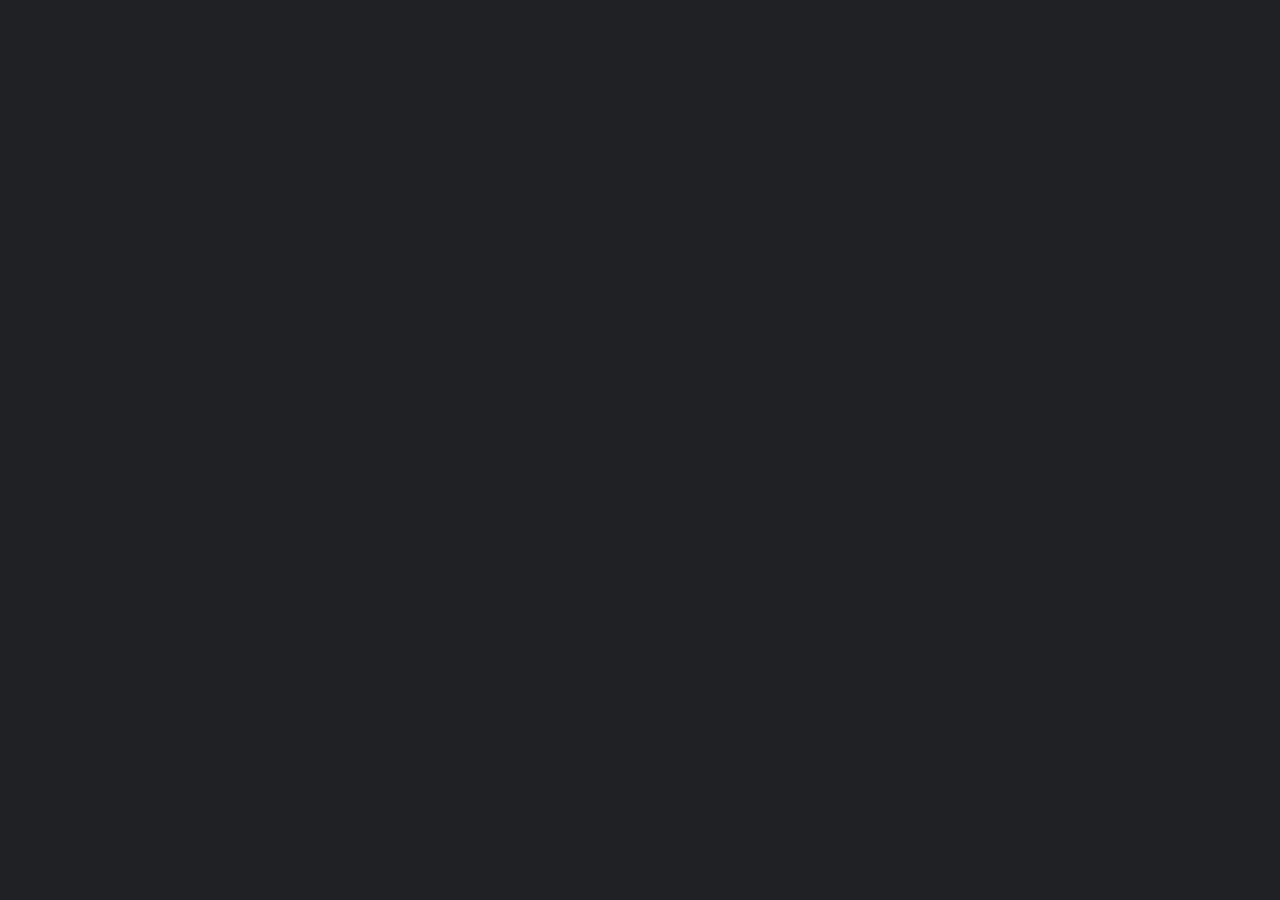
==== index.html @ 6e89cbd8 "change html directory" ====
<!DOCTYPE html>
<html>

<head>
    <title>Aus FIRE</title>
    <!-- Import d3 -->
    <script src="https://d3js.org/d3.v3.min.js"></script>
    <!-- import style sheet -->
    <link rel="stylesheet" href="/css/style.css">

</head>

<body>
    <div id="title_div">
        <div id="title">
            <script type="text/javascript" src="script/text_animation.js"></script>
        </div>
        <div id="subtitle"></div>
    </div>
    <div id="chart">
        <div id="line_chart_div">
            <script src="script/line_chart.js" type="text/javascript"></script>
            <div id="line_chart_tooltip">
                <p id="lct_text"></p>
            </div>

        </div>
        <div id="bar_chart">
            <script src="script/bar_race.js" type="text/javascript"></script>
        </div>

    </div>

    <div id="map">
        <script src="script/dot_map.js" type="text/javascript"></script>
    </div>
    </div>

</body>

</html>
---- css/style.css ----
html{
    background-color: rgb(32,33,36);
}

body {
    font: 12px Helvetica;
}

#title_div {
    min-width: 999;
    min-height: 90;
}

#title {
    color: rgb(211,211,211);
    font-size: 80px;
    padding: 10px;
    margin: 0;
}

#subtitle {
    color: rgb(211,211,211);
    font-size:35px;
    padding: 10px;
}

#line_chart_div{
    background-color: rgb(32,33,36);
    width: 900px;
}

#bar_chart {
    background-color: rgb(32,33,36);
    width: 900px;
}

.axis line {
    fill: none;
    stroke: rgb(211,211,211);
    shape-rendering: crispEdges;
}

.axis text{
    fill:rgb(211,211,211);
}

.x.axis path {
    display: none;
}

.line {
    fill: none;
    stroke: steelblue;
    stroke-width: 2px;
}

.lc_legend_tx {
    fill:rgb(211,211,211);
}

.bar_val {
    fill:rgb(211,211,211);
}
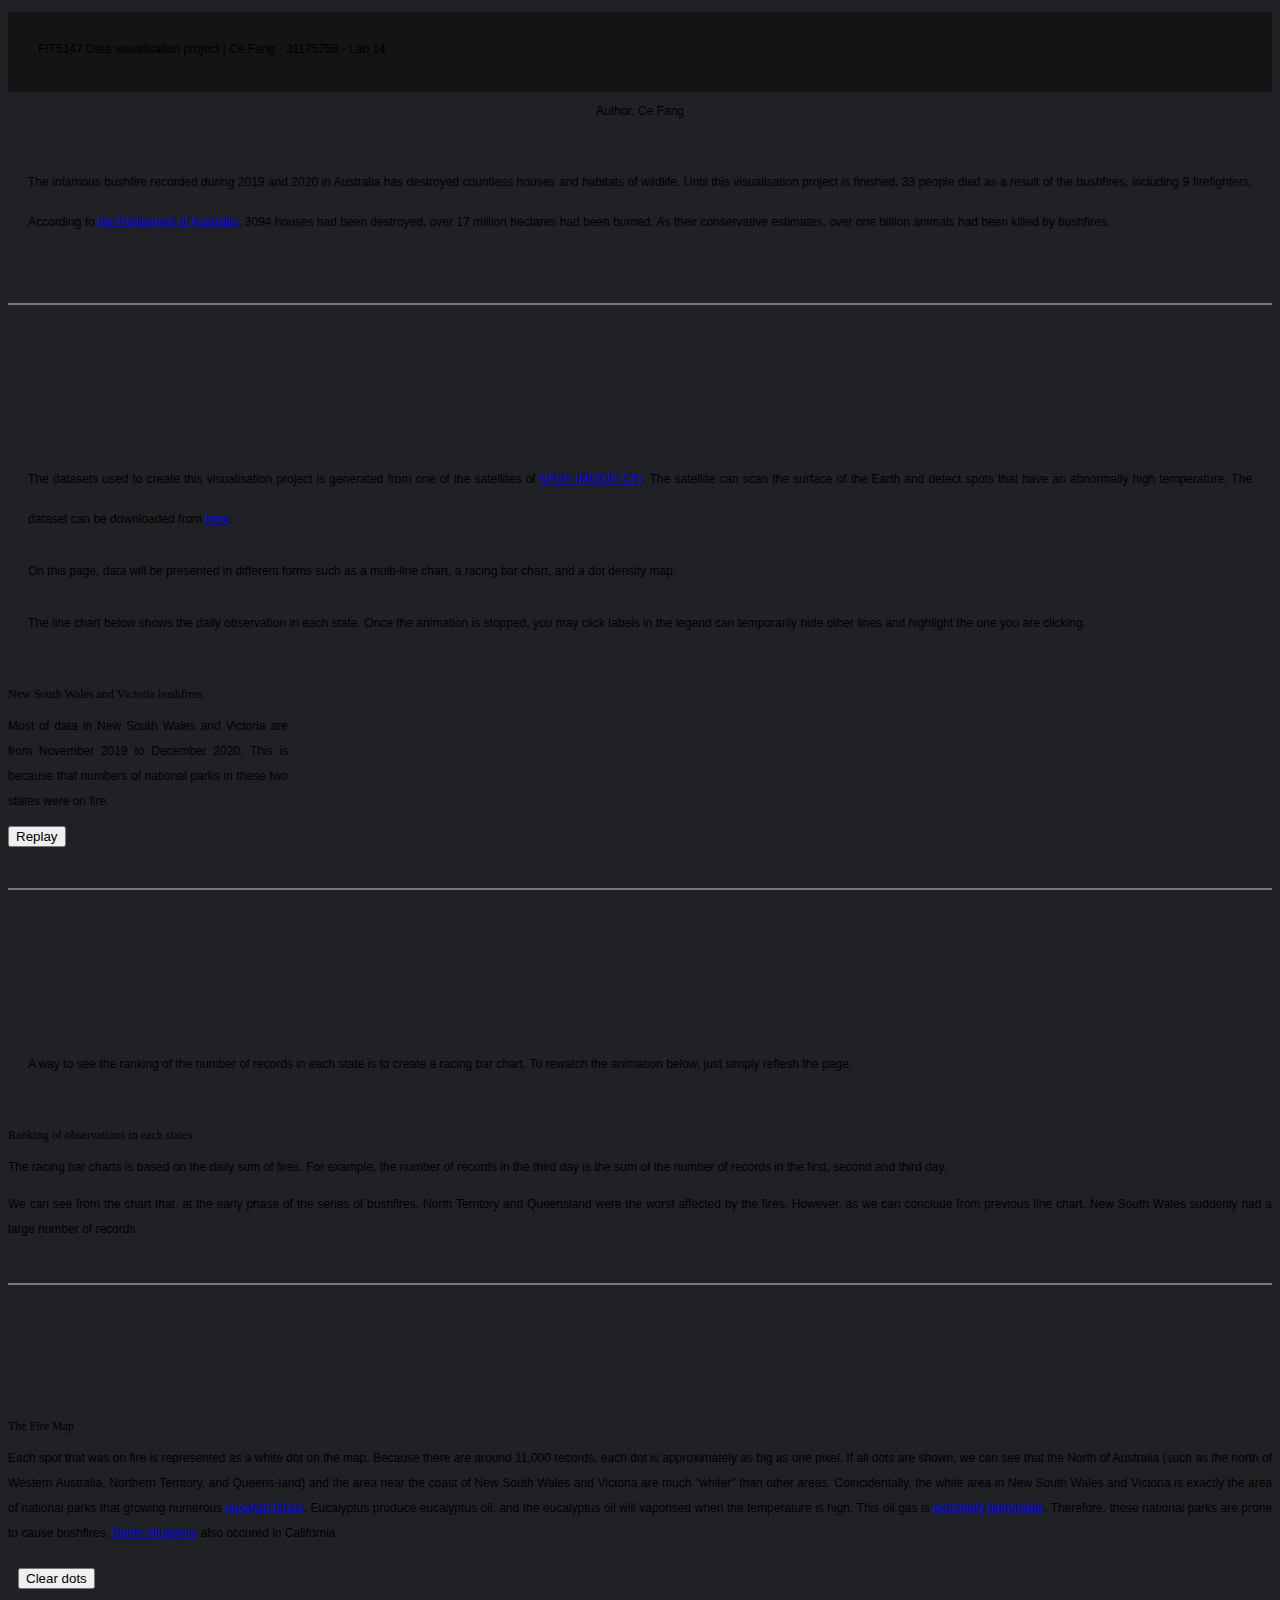
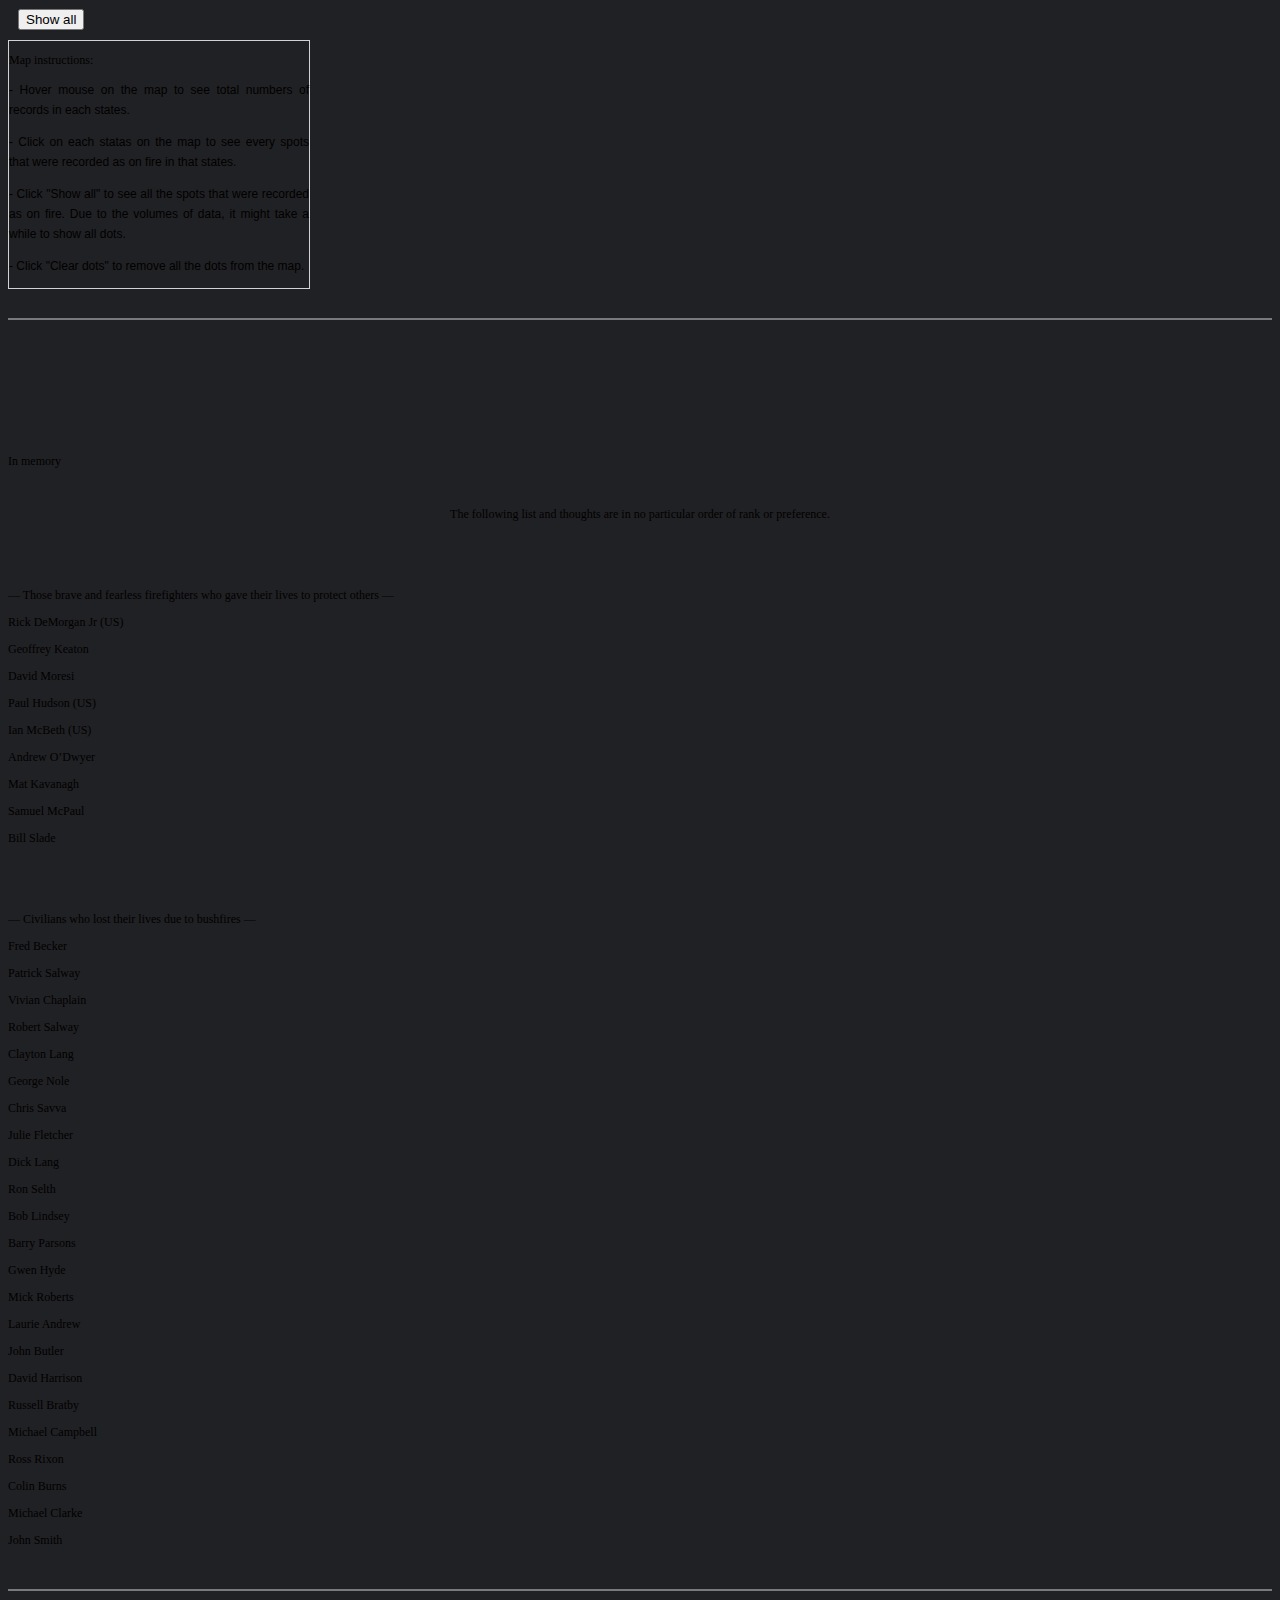
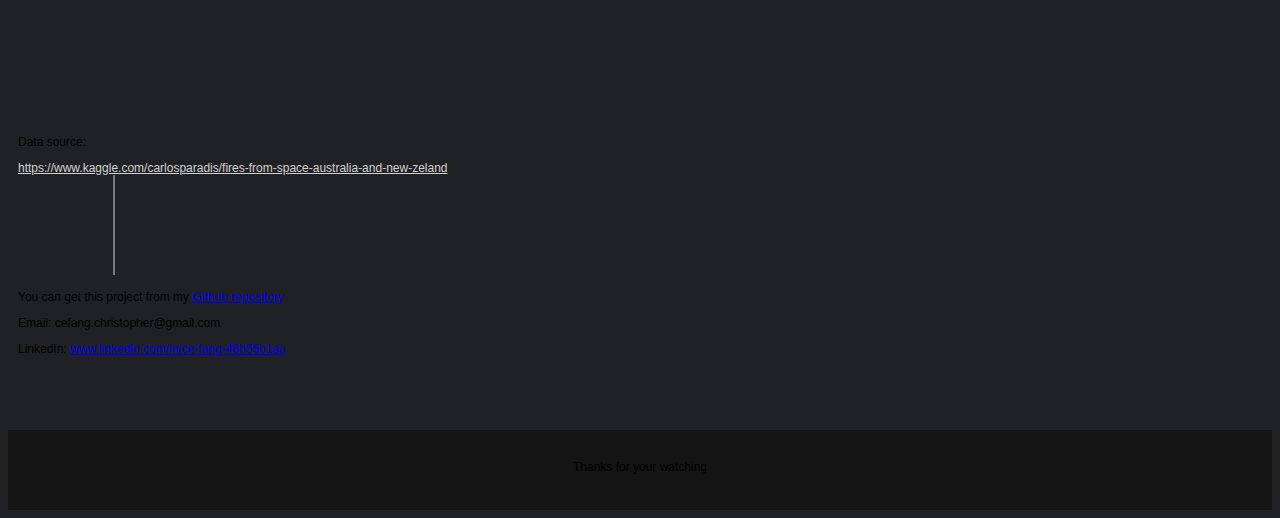
==== commit 575f57b5: "project finished" ====
--- a/index.html
+++ b/index.html
@@ -2,39 +2,411 @@
 <html>
 
 <head>
-    <title>Aus FIRE</title>
+    <title>Australian Bushfire</title>
     <!-- Import d3 -->
     <script src="https://d3js.org/d3.v3.min.js"></script>
     <!-- import style sheet -->
-    <link rel="stylesheet" href="/css/style.css">
+    <link href="https://cdn.jsdelivr.net/npm/bootstrap@5.0.1/dist/css/bootstrap.min.css" rel="stylesheet"
+        integrity="sha384-+0n0xVW2eSR5OomGNYDnhzAbDsOXxcvSN1TPprVMTNDbiYZCxYbOOl7+AMvyTG2x" crossorigin="anonymous">
+    <link rel="stylesheet" href="css/style.css">
+    <!-- import js -->
+
 
 </head>
 
 <body>
-    <div id="title_div">
-        <div id="title">
-            <script type="text/javascript" src="script/text_animation.js"></script>
-        </div>
-        <div id="subtitle"></div>
+    <!-- header (remove if needed)-->
+    <div id="header" style="width:100%;height: 80px;background-color:rgb(20,20,20);">
+        <p class="fs-5" style="padding: 30px;">FIT5147 Data visualisation project | Ce Fang - 31175759 - Lab 14</p>
     </div>
-    <div id="chart">
-        <div id="line_chart_div">
-            <script src="script/line_chart.js" type="text/javascript"></script>
-            <div id="line_chart_tooltip">
-                <p id="lct_text"></p>
-            </div>
-
-        </div>
-        <div id="bar_chart">
-            <script src="script/bar_race.js" type="text/javascript"></script>
+    <!-- container -->
+    <div class="container-xl">
+        <div class="row">
+
+            <div id="title_div" class="col">
+                <script type="text/javascript" src="script/text_animation.js"></script>
+            </div>
+            <p class="fs-5"
+                style="text-align: center; font-family:'Gill Sans', 'Gill Sans MT', Calibri, 'Trebuchet MS', sans-serif ;">
+                Author: Ce Fang</p>
+        </div>
+        <div class="row">
+            <div id="subtitle_div" class="col" style="padding:20px;">
+                <p class="fs-4"
+                    style="text-align: left; font-family: 'Gill Sans', 'Gill Sans MT', Calibri, 'Trebuchet MS', sans-serif; line-height: 40px; text-align: justify;">
+                    The infamous bushfire recorded during 2019 and 2020 in Australia has destroyed countless houses and
+                    habitats of wildlife. Until this visualisation project is finished, 33 people died as a result of
+                    the bushfires, including 9 firefighters. According to <a
+                        href="https://www.aph.gov.au/About_Parliament/Parliamentary_Departments/Parliamentary_Library/pubs/rp/rp1920/Quick_Guides/AustralianBushfires"
+                        target="_blank">the Parliament of Australia</a>, 3094 houses had been destroyed, over 17 million
+                    hectares had been burned. As their conservative estimates, over one billion animals had been killed
+                    by bushfires.
+                </p>
+            </div>
+        </div>
+        <div class="section_end">
+            <svg height="100%" , width="100%">
+                <line x1="0" y1="30" x2="1400" y2="30" style="stroke:rgb(211,211,211);stroke-width:1" />
+            </svg>
+        </div>
+        <div class="row">
+            <div id="body_tx" class="col" style="padding:20px;">
+                <p class="fs-4"
+                    style="text-align: left; font-family: 'Gill Sans', 'Gill Sans MT', Calibri, 'Trebuchet MS', sans-serif; line-height: 40px;text-align: justify;">
+                    The datasets used to create this visualisation project is generated from one of the satellites of <a
+                        href="https://modis.gsfc.nasa.gov/" target="_blank">NASA (MODIS C6)</a>. The satellite can scan
+                    the surface of the Earth and detect spots that have an abnormally high temperature.
+                    The dataset can be downloaded from <a
+                        href="https://www.kaggle.com/carlosparadis/fires-from-space-australia-and-new-zeland"
+                        target="_blank">here</a>.
+                </p>
+                <p class="fs-4"
+                    style="text-align: left; font-family: 'Gill Sans', 'Gill Sans MT', Calibri, 'Trebuchet MS', sans-serif; line-height: 40px;text-align: justify;">
+                    On this page, data will be presented in different forms such as a multi-line chart, a racing bar
+                    chart, and a dot density map.
+                </p>
+                <p class="fs-4"
+                    style="text-align: left; font-family: 'Gill Sans', 'Gill Sans MT', Calibri, 'Trebuchet MS', sans-serif; line-height: 40px;text-align: justify;">
+                    The line chart below shows the daily observation in each state. Once the animation is stopped, you
+                    may click labels in the legend can temporarily hide other lines and highlight the one you are
+                    clicking.
+                </p>
+            </div>
+        </div>
+        <div class="row">
+            <div class="col-3 align-self-center">
+                <div class="row">
+                    <div id="body_tx">
+                        <p class="fs-4 fw-bold" style="text-align: left;font-family:'Gill Sans';">New South Wales and
+                            Victoria bushfires</p>
+                        <p class="fs-6" style="line-height: 25px;width:280px;text-align: justify;">Most of data in New
+                            South Wales and Victoria are from
+                            November
+                            2019 to December 2020. This is
+                            because that numbers of national parks in these two states were on fire. </p>
+                    </div>
+                </div>
+                <div class="row">
+                    <div class="col"></div>
+                    <div class="col"><button id="rly_btn" type="button" class="btn btn-outline-light"
+                            style="width: fit-content;height: fit-content;">Replay</button></div>
+                    <div class="col"></div>
+                </div>
+
+            </div>
+            <div class="col-9">
+
+                <div id="line_chart_div">
+                    <script src="script/line_chart.js" type="text/javascript"></script>
+
+                    <div id="line_chart_tooltip">
+                        <p id="lct_text"></p>
+                    </div>
+
+                </div>
+            </div>
+        </div>
+        <div class="section_end">
+            <svg height="100%" , width="100%">
+                <line x1="0" y1="30" x2="1400" y2="30" style="stroke:rgb(211,211,211);stroke-width:1" />
+            </svg>
+        </div>
+        <div class="row">
+            <div id="body_tx" class="col" style="padding:20px;">
+                <p class="fs-4"
+                    style="text-align: left; font-family: 'Gill Sans', 'Gill Sans MT', Calibri, 'Trebuchet MS', sans-serif; line-height: 40px;text-align: justify;">
+                    A way to see the ranking of the number of records in each state is to create a racing bar chart. To
+                    rewatch the animation below, just simply reflesh the page.
+                </p>
+            </div>
+        </div>
+        <div class="row">
+
+            <div class="col-7">
+                <div id="bar_chart">
+                    <script src="script/bar_race.js" type="text/javascript"></script>
+                </div>
+            </div>
+
+            <div class="col-5 align-self-center">
+                <div class="row ">
+                    <div id="body_tx">
+                        <p class="fs-4 fw-bold" style="text-align: left;font-family:'Gill Sans';">Ranking of
+                            observations in each states</p>
+                        <p class="fs-6" style="line-height: 25px;text-align: justify;">
+                            The racing bar charts is based on the daily sum of fires. For example, the number of records
+                            in the third day is the sum of the number of records in the first, second and third day.
+                        </p>
+                        <p class="fs-6" style="line-height: 25px;text-align: justify;">
+                            We can see from the chart that, at the early phase of the series of bushfires, North
+                            Territory and Queensland were the worst affected by the fires. However, as we can conclude
+                            from previous line chart, New South Wales suddenly had a large number of records.
+                        </p>
+                    </div>
+                </div>
+            </div>
+        </div>
+        <div class="section_end">
+            <svg height="100%" , width="100%">
+                <line x1="0" y1="30" x2="1400" y2="30" style="stroke:rgb(211,211,211);stroke-width:1" />
+            </svg>
+        </div>
+        <div class="row">
+            <div class="col-3 align-self-center">
+                <div class="row">
+                    <div id="body_tx">
+                        <p class="fs-4 fw-bold" style="text-align: left;font-family:'Gill Sans';">The Fire Map</p>
+                        <p class="fs-6" style="line-height: 25px;text-align: justify;">
+                            Each spot that was on fire is represented as a white dot on the map. Because there are
+                            around 11,000 records, each dot is approximately as big as one pixel. If all dots are shown,
+                            we can see that the North of Australia (such as the north of Western Australia, Northern
+                            Territory, and Queens-land) and the area near the coast of New South Wales and Victoria are
+                            much "whiter" than other areas. Coincidentally, the white area in New South Wales and
+                            Victoria is exactly the area of national parks that growing numerous <a
+                                href="https://www.nationalparks.nsw.gov.au/environments/eucalypt-forest-environments"
+                                target="_blank">eucalypt
+                                forest</a>. Eucalyptus produce eucalyptus oil, and the eucalyptus oil will vaporised
+                            when the temperature is high. This oil gas is <a
+                                href="https://www.gardeningknowhow.com/ornamental/trees/eucalyptus/eucalyptus-fire-hazards.htm"
+                                target="_blank">extremely flammable</a>. Therefore, these national
+                            parks are prone to cause bushfires. <a
+                                href="https://www.kqed.org/science/4209/eucalyptus-california-icon-fire-hazard-and-invasive-species"
+                                target="_blank">Same situations</a> also occured in California.
+                        </p>
+                    </div>
+                </div>
+                <div class="row">
+                    <div class="col"></div>
+                    <div class="col-5">
+                        <div class="row" style="padding:10px;">
+                            <button id="clr_dots_btn" type="button" class="btn btn-outline-light">Clear dots</button>
+                        </div>
+                        <div class="row" style="padding:10px;">
+                            <button id="show_dots_btn" type="button" class="btn btn-outline-light">Show all</button>
+                        </div>
+                    </div>
+                    <div class="col"></div>
+
+                </div>
+                <div class="row">
+                    <div id="body_tx" style="border: 1px solid rgb(211,211,211);width: 300px;">
+                        <p class="fs-5" style="text-align: left;font-family:'Gill Sans';">Map instructions: </p>
+                        <p class="fs-6" style="line-height: 20px;text-align: justify;">
+                            - Hover mouse on the map to see total numbers of records in each states.
+                        </p>
+                        <p class="fs-6" style="line-height: 20px;text-align: justify;">
+                            - Click on each statas on the map to see every spots that were recorded as on fire in that
+                            states.
+                        </p>
+                        <p class="fs-6" style="line-height: 20px;text-align: justify;">
+                            - Click "Show all" to see all the spots that were recorded as on fire. Due to the volumes of
+                            data, it might take a while to show all dots.
+                        </p>
+                        <p class="fs-6" style="line-height: 20px;text-align: justify;">
+                            - Click "Clear dots" to remove all the dots from the map.
+                        </p>
+                    </div>
+                </div>
+
+            </div>
+            <div class="col-9 align-self-center">
+                <div id="map">
+                    <script src="script/dot_map.js" type="text/javascript"></script>
+                </div>
+            </div>
+
+        </div>
+        <div class="section_end">
+            <svg height="100%" , width="100%">
+                <line x1="0" y1="30" x2="1400" y2="30" style="stroke:rgb(211,211,211);stroke-width:1" />
+            </svg>
+        </div>
+
+        <!-- in memory section -->
+        <div class="row">
+            <div class="col"></div>
+            <div class="col-11">
+                <p class="fs-1 fw-bold fst-italic" style="font-family:Cursive">In memory</p>
+                <br>
+                <p class="fs-6" style="font-family:Cursive;text-align:center;">The following list and thoughts are in no
+                    particular order of rank or preference.</p>
+                <br><br><br>
+                <p class="fs-4" style="font-family:Cursive">— Those brave and fearless firefighters who gave their lives
+                    to protect others —</p>
+                <div class="row">
+                    <div class="col">
+                        <p class="fs-4" style="font-family:Cursive">Rick DeMorgan Jr (US)</p>
+                    </div>
+                    <div class="col">
+                        <p class="fs-4" style="font-family:Cursive">Geoffrey Keaton</p>
+                    </div>
+                    <div class="col">
+                        <p class="fs-4" style="font-family:Cursive">David Moresi</p>
+                    </div>
+                </div>
+                <div class="row">
+                    <div class="col">
+                        <p class="fs-4" style="font-family:Cursive">Paul Hudson (US)</p>
+                    </div>
+                    <div class="col">
+                        <p class="fs-4" style="font-family:Cursive">Ian McBeth (US)</p>
+                    </div>
+                    <div class="col">
+                        <p class="fs-4" style="font-family:Cursive">Andrew O’Dwyer</p>
+                    </div>
+                </div>
+                <div class="row">
+                    <div class="col">
+                        <p class="fs-4" style="font-family:Cursive">Mat Kavanagh</p>
+                    </div>
+                    <div class="col">
+                        <p class="fs-4" style="font-family:Cursive">Samuel McPaul</p>
+                    </div>
+                    <div class="col">
+                        <p class="fs-4" style="font-family:Cursive">Bill Slade</p>
+                    </div>
+                </div>
+                <br><br><br>
+                <p class="fs-4" style="font-family:Cursive">— Civilians who lost their lives due to bushfires —</p>
+                <div class="row">
+                    <div class="col">
+                        <p class="fs-4" style="font-family: cursive;">Fred Becker</p>
+                    </div>
+                    <div class="col">
+                        <p class="fs-4" style="font-family: cursive;">Patrick Salway</p>
+                    </div>
+                    <div class="col">
+                        <p class="fs-4" style="font-family: cursive;">Vivian Chaplain</p>
+                    </div>
+
+                </div>
+                <div class="row">
+                    <div class="col">
+                        <p class="fs-4" style="font-family: cursive;">Robert Salway</p>
+                    </div>
+                    <div class="col">
+                        <p class="fs-4" style="font-family: cursive;">Clayton Lang</p>
+                    </div>
+                    <div class="col">
+                        <p class="fs-4" style="font-family: cursive;">George Nole</p>
+                    </div>
+
+                </div>
+                <div class="row">
+                    <div class="col">
+                        <p class="fs-4" style="font-family: cursive;">Chris Savva</p>
+                    </div>
+                    <div class="col">
+                        <p class="fs-4" style="font-family: cursive;">Julie Fletcher</p>
+                    </div>
+                    <div class="col">
+                        <p class="fs-4" style="font-family: cursive;">Dick Lang</p>
+                    </div>
+                </div>
+                <div class="row">
+                    <div class="col">
+                        <p class="fs-4" style="font-family: cursive;">Ron Selth</p>
+                    </div>
+                    <div class="col">
+                        <p class="fs-4" style="font-family: cursive;">Bob Lindsey</p>
+                    </div>
+                    <div class="col">
+                        <p class="fs-4" style="font-family: cursive;">Barry Parsons</p>
+                    </div>
+
+                </div>
+                <div class="row">
+                    <div class="col">
+                        <p class="fs-4" style="font-family: cursive;">Gwen Hyde</p>
+                    </div>
+                    <div class="col">
+                        <p class="fs-4" style="font-family: cursive;">Mick Roberts</p>
+                    </div>
+                    <div class="col">
+                        <p class="fs-4" style="font-family: cursive;">Laurie Andrew</p>
+                    </div>
+                </div>
+                <div class="row">
+                    <div class="col">
+                        <p class="fs-4" style="font-family: cursive;">John Butler</p>
+                    </div>
+                    <div class="col">
+                        <p class="fs-4" style="font-family: cursive;">David Harrison</p>
+                    </div>
+                    <div class="col">
+                        <p class="fs-4" style="font-family: cursive;">Russell Bratby</p>
+                    </div>
+                </div>
+                <div class="row">
+                    <div class="col">
+                        <p class="fs-4" style="font-family: cursive;">Michael Campbell </p>
+                    </div>
+                    <div class="col">
+                        <p class="fs-4" style="font-family: cursive;">Ross Rixon</p>
+                    </div>
+                    <div class="col">
+                        <p class="fs-4" style="font-family: cursive;">Colin Burns</p>
+                    </div>
+                </div>
+                <div class="row">
+
+                    <div class="col">
+                        <p class="fs-4" style="font-family: cursive;">Michael Clarke</p>
+                    </div>
+                    <div class="col">
+                        <p class="fs-4" style="font-family: cursive;">John Smith</p>
+                    </div>
+                    <div class="col"></div>
+                </div>
+            </div>
+            <div class="col"></div>
+        </div>
+
+        <div class="section_end">
+            <svg height="100%" , width="100%">
+                <line x1="0" y1="30" x2="1400" y2="30" style="stroke:rgb(211,211,211);stroke-width:1;" />
+            </svg>
+        </div>
+        <div class="row align-items-center" style="padding: 10px;">
+            <div class="col-5">
+                <p class="fs-6">Data source:</p>
+                <a class="fs-6" style="color: rgb(211,211,211);"
+                    href="https://www.kaggle.com/carlosparadis/fires-from-space-australia-and-new-zeland"
+                    target="_blank">
+                    https://www.kaggle.com/carlosparadis/fires-from-space-australia-and-new-zeland
+                </a>
+            </div>
+            <div class="col-2">
+                <svg width="100%" height="100">
+                    <line x1="96" y1="0" x2="96" y2="100" style="stroke:rgb(211,211,211);stroke-width:1;" />
+                </svg>
+            </div>
+            <div class="col-5">
+                <div class="row">
+                    <p class="fs-6">You can get this project from my <a
+                            href="https://github.com/ChestnutTechno/aus_fire_vis" target="_blank">Github
+                            repository</a></p>
+                </div>
+                <div class="row">
+                    <p class="fs-6">Email: cefang.christopher@gmail.com</p>
+                </div>
+                <div class="row">
+                    <p class="fs-6">LinkedIn: <a href="https://www.linkedin.com/in/ce-fang-46b55b1aa"
+                            target="_blank">www.linkedin.com/in/ce-fang-46b55b1aa</a></p>
+                </div>
+            </div>
+            <div class="row">
+                <div style="width: 100%; height: 40px;"></div>
+            </div>
         </div>
 
     </div>
-
-    <div id="map">
-        <script src="script/dot_map.js" type="text/javascript"></script>
+    <!-- footer (remove if needed)-->
+    <div id="footer" style="width:100%;height: 80px;background-color:rgb(20,20,20);">
+        <p class="fs-5" style="padding: 30px;text-align: center;">Thanks for your watching</p>
     </div>
-    </div>
+
+
 
 </body>
 
